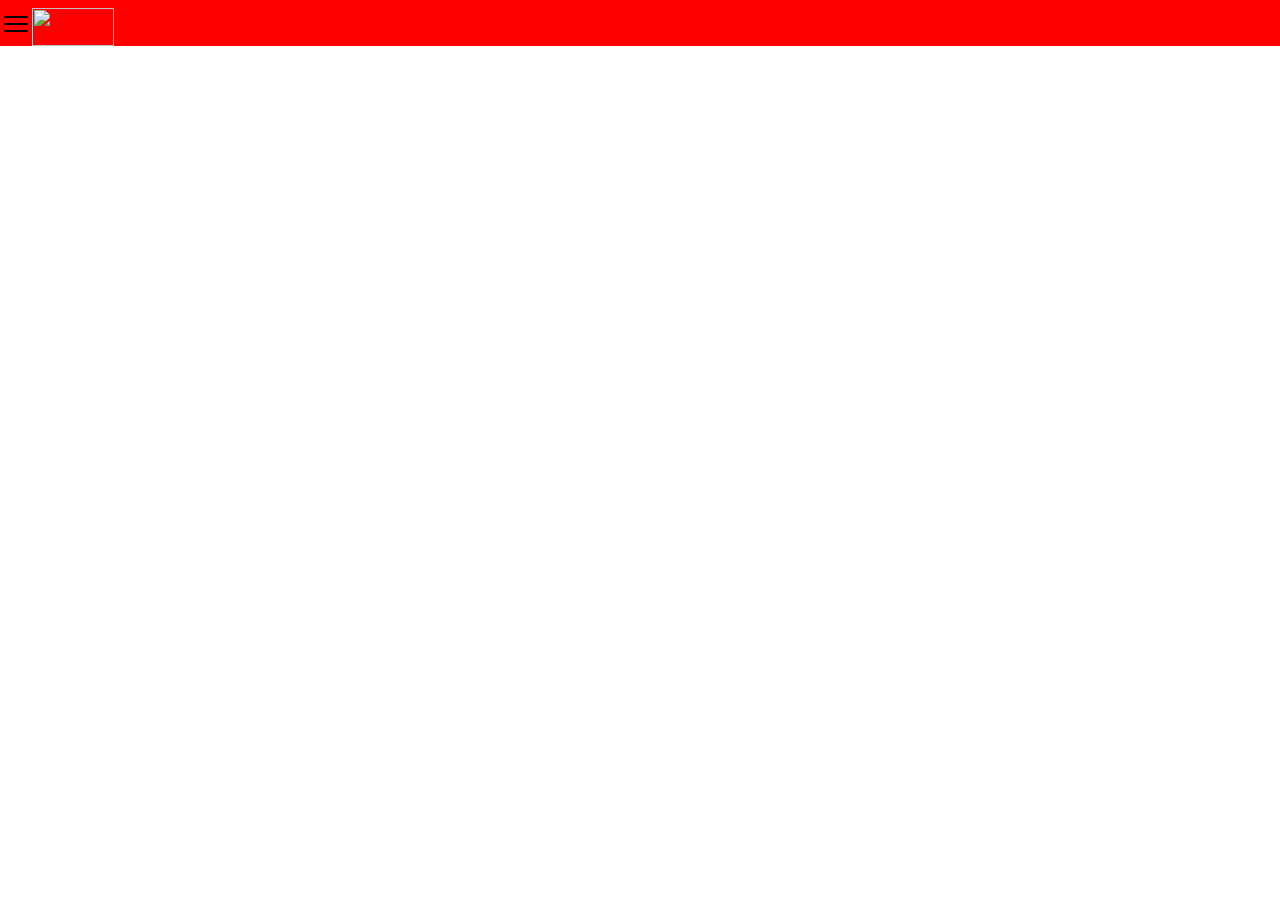
==== spenwise.html @ f40cfad7 "Khởi tạo dự án SpenWise" ====
<!doctype html>
<html lang="en">
  <head>
    <meta charset="UTF-8" />
    <meta name="viewport" content="width=device-width, initial-scale=1.0" />
    <link rel="stylesheet" href="spenwise.css" />
    <title>Document</title>
  </head>
  <body>
    <main>
      <header>
        <div class="boxheadertop">
          <div>
            <svg
              xmlns="http://www.w3.org/2000/svg"
              fill="none"
              viewBox="0 0 24 24"
              stroke-width="1.5"
              stroke="currentColor"
              class="menu"
            >
              <path
                stroke-linecap="round"
                stroke-linejoin="round"
                d="M3.75 6.75h16.5M3.75 12h16.5m-16.5 5.25h16.5"
              />
            </svg>
            <img
              src="https://res.cloudinary.com/dfnssx2gm/image/upload/v1776522783/Save-removebg-preview_txkyxo.png"
              alt=""
            />
          </div>
        </div>
      </header>
      <section></section>
      <section></section>
      <section></section>
      <section></section>
    </main>
  </body>
</html>
---- spenwise.css ----
body,
html {
  margin: 0;
}

header {
  background-color: red;
}
.boxheadertop {
  display: flex;
  padding-top: 8px;
}
.boxheadertop div {
  display: flex;
}
.boxheadertop .menu {
  width: 32px;
  height: 32px;
}
.boxheadertop img {
  width: 82px;
  height: 38px;
}
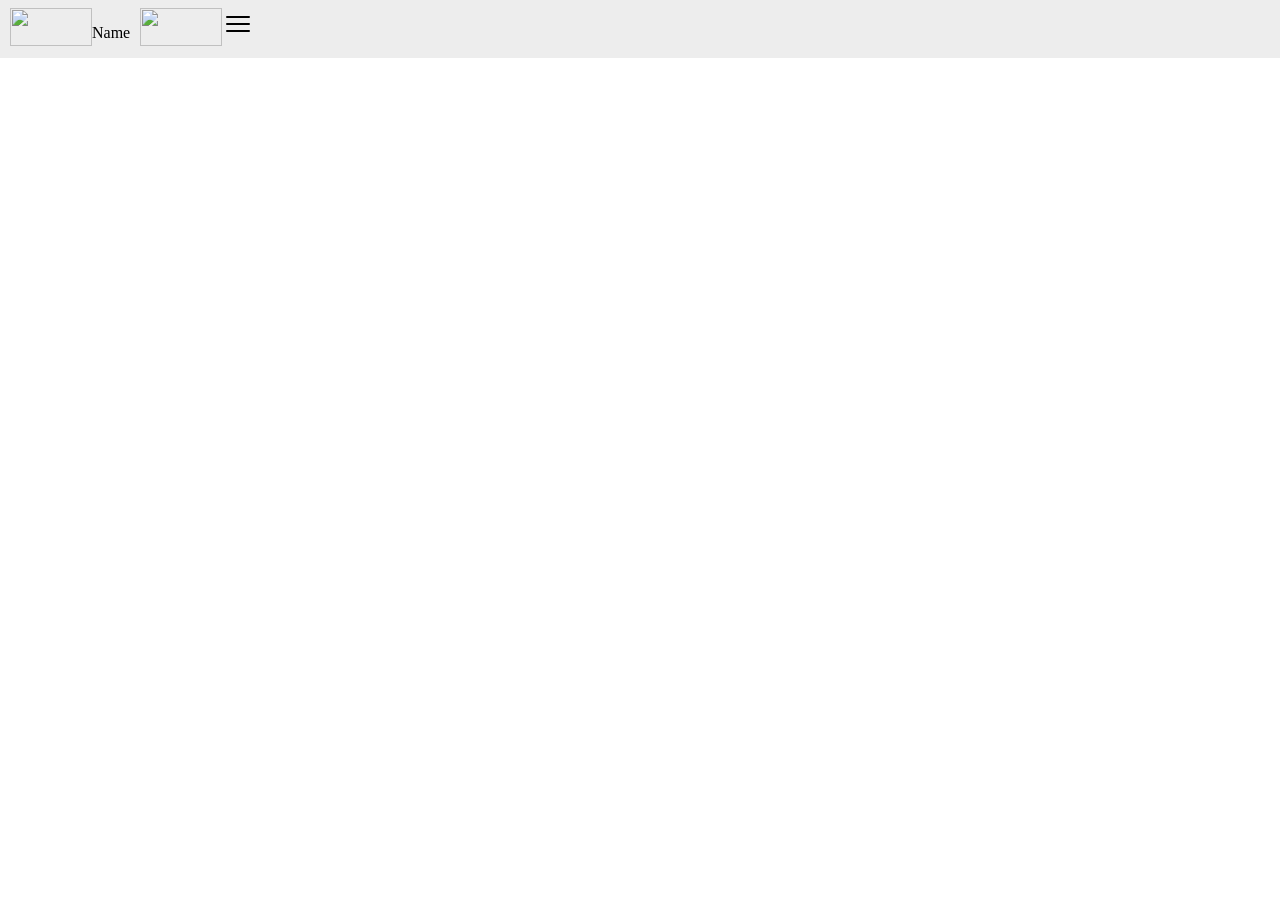
==== commit ed8aa1a3: "Nội dung ghi chú về bản cập nhật này" ====
--- a/spenwise.html
+++ b/spenwise.html
@@ -10,26 +10,34 @@
     <main>
       <header>
         <div class="boxheadertop">
+          <div class="account">
+            <img
+              src="https://tse2.mm.bing.net/th?id=OIF.bfhDo2%2bBFYwAGgHI5bvHIA&pid=Api&P=0&h=180"
+              class="avt"
+              alt=""
+            />
+            <p>Name</p>
+          </div>
           <div>
-            <svg
-              xmlns="http://www.w3.org/2000/svg"
-              fill="none"
-              viewBox="0 0 24 24"
-              stroke-width="1.5"
-              stroke="currentColor"
-              class="menu"
-            >
-              <path
-                stroke-linecap="round"
-                stroke-linejoin="round"
-                d="M3.75 6.75h16.5M3.75 12h16.5m-16.5 5.25h16.5"
-              />
-            </svg>
             <img
               src="https://res.cloudinary.com/dfnssx2gm/image/upload/v1776522783/Save-removebg-preview_txkyxo.png"
               alt=""
             />
           </div>
+          <svg
+            xmlns="http://www.w3.org/2000/svg"
+            fill="none"
+            viewBox="0 0 24 24"
+            stroke-width="1.5"
+            stroke="currentColor"
+            class="menu"
+          >
+            <path
+              stroke-linecap="round"
+              stroke-linejoin="round"
+              d="M3.75 6.75h16.5M3.75 12h16.5m-16.5 5.25h16.5"
+            />
+          </svg>
         </div>
       </header>
       <section></section>
--- a/spenwise.css
+++ b/spenwise.css
@@ -4,7 +4,7 @@
 }
 
 header {
-  background-color: red;
+  background-color: rgb(237, 237, 237);
 }
 .boxheadertop {
   display: flex;
@@ -20,4 +20,5 @@
 .boxheadertop img {
   width: 82px;
   height: 38px;
+  margin-left: 10px;
 }
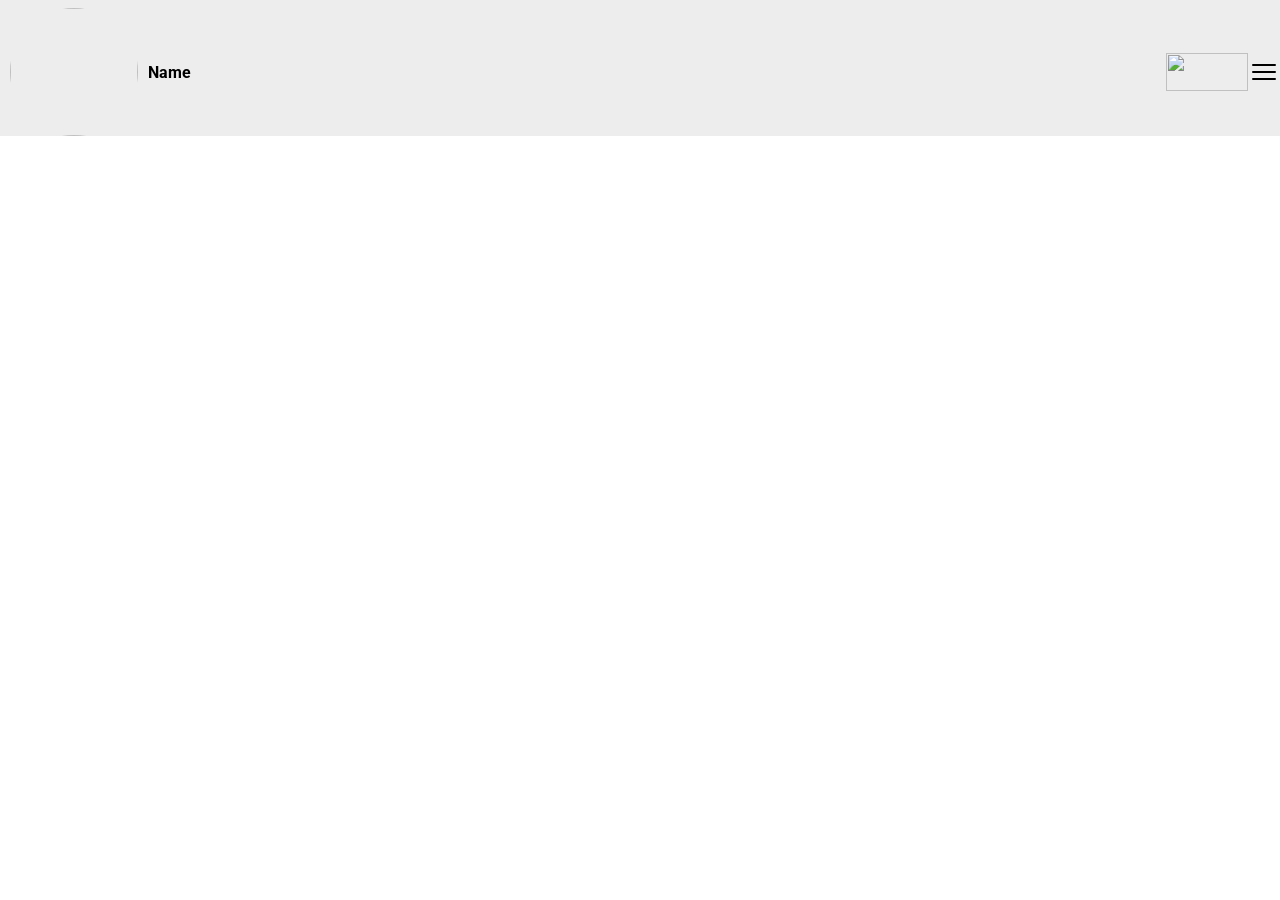
==== commit 50cadfd6: "ngay 3" ====
--- a/spenwise.html
+++ b/spenwise.html
@@ -16,28 +16,28 @@
               class="avt"
               alt=""
             />
-            <p>Name</p>
+            <p class="name">Name</p>
           </div>
           <div>
             <img
               src="https://res.cloudinary.com/dfnssx2gm/image/upload/v1776522783/Save-removebg-preview_txkyxo.png"
               alt=""
             />
+            <svg
+              xmlns="http://www.w3.org/2000/svg"
+              fill="none"
+              viewBox="0 0 24 24"
+              stroke-width="1.5"
+              stroke="currentColor"
+              class="menu"
+            >
+              <path
+                stroke-linecap="round"
+                stroke-linejoin="round"
+                d="M3.75 6.75h16.5M3.75 12h16.5m-16.5 5.25h16.5"
+              />
+            </svg>
           </div>
-          <svg
-            xmlns="http://www.w3.org/2000/svg"
-            fill="none"
-            viewBox="0 0 24 24"
-            stroke-width="1.5"
-            stroke="currentColor"
-            class="menu"
-          >
-            <path
-              stroke-linecap="round"
-              stroke-linejoin="round"
-              d="M3.75 6.75h16.5M3.75 12h16.5m-16.5 5.25h16.5"
-            />
-          </svg>
         </div>
       </header>
       <section></section>
--- a/spenwise.css
+++ b/spenwise.css
@@ -1,3 +1,5 @@
+@import url("https://fonts.googleapis.com/css2?family=Roboto:wght@400;700&display=swap");
+
 body,
 html {
   margin: 0;
@@ -9,9 +11,11 @@
 .boxheadertop {
   display: flex;
   padding-top: 8px;
+  justify-content: space-between;
 }
 .boxheadertop div {
   display: flex;
+  align-items: center;
 }
 .boxheadertop .menu {
   width: 32px;
@@ -22,3 +26,17 @@
   height: 38px;
   margin-left: 10px;
 }
+
+.boxheadertop .avt {
+  width: 10vw;
+  height: 10vw;
+  object-fit: cover;
+  object-position: center;
+  border-radius: 50%;
+}
+
+.boxheadertop .name {
+  margin-left: 10px;
+  font-weight: bold;
+  font-family: "Roboto", sans-serif;
+}
